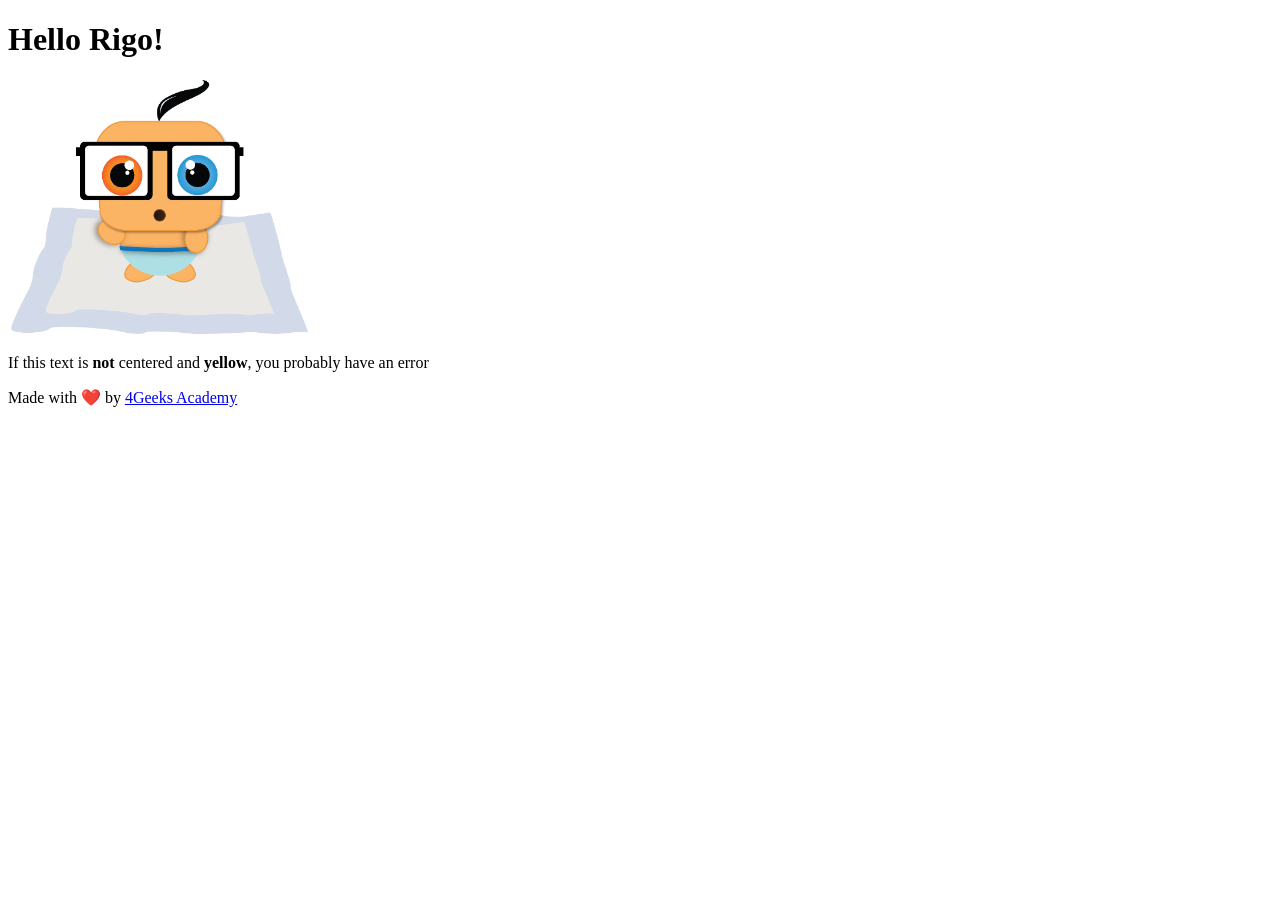
==== src/index.html @ 60976fc8 "Initial commit" ====
<!doctype html>
<html lang="en">
  <head>
    <meta charset="UTF-8" />
    <link rel="icon" href="./assets/img/4geeks.ico" />
    <meta name="viewport" content="width=device-width, initial-scale=1.0" />
    <title>Hello Rigo with Vanilla.js</title>

    <!-- Fontawesome is our recomended library for icons -->
    <link
      rel="stylesheet"
      href="https://use.fontawesome.com/releases/v5.2.0/css/all.css"
      integrity="sha384-hWVjflwFxL6sNzntih27bfxkr27PmbbK/iSvJ+a4+0owXq79v+lsFkW54bOGbiDQ"
      crossorigin="anonymous"
    />
  </head>
  <body>
    <!-- Write your HTML code here, you can delete everything withing the body tags -->
    <div class="container-fluid text-center">
      <h1 class="mt-5">Hello Rigo!</h1>
      <img src="./assets/img/rigo-baby.jpg" />
      <p class="alert alert-warning mt-4">
        If this text is <b>not</b> centered and <b>yellow</b>, you probably have
        an error
      </p>
      <div class="fixed-bottom p-4">
        Made with ❤️ by
        <a href="https://www.4geeksacademy.com">4Geeks Academy</a>
      </div>
    </div>

    <!-- Do not delete this script tag, this is what connects your HTML with the Javascript code -->
    <script type="module" src="/app.js"></script>
  </body>
</html>
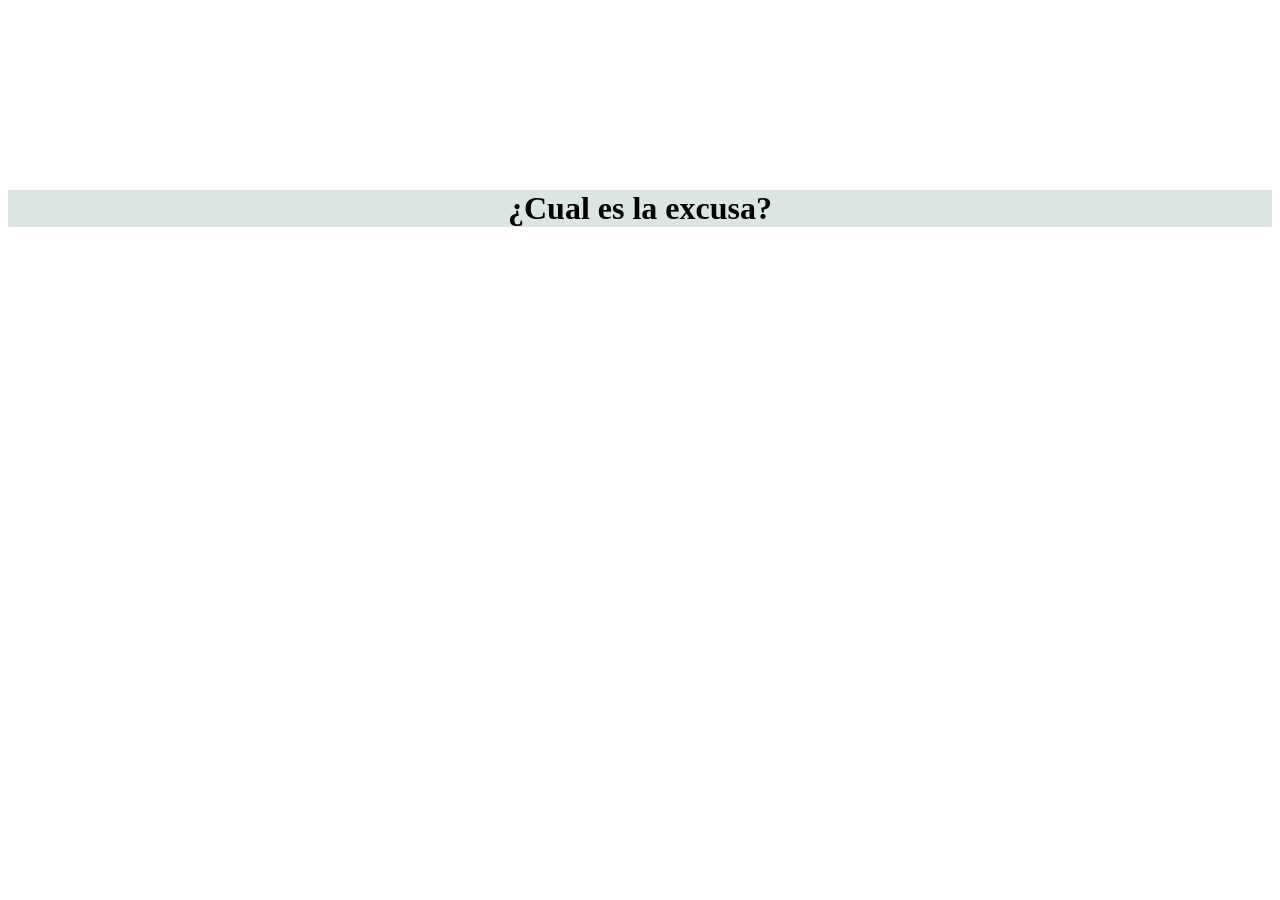
==== commit a74b4013: "First Commit" ====
--- a/src/index.html
+++ b/src/index.html
@@ -1,35 +1,24 @@
 <!doctype html>
 <html lang="en">
-  <head>
-    <meta charset="UTF-8" />
-    <link rel="icon" href="./assets/img/4geeks.ico" />
-    <meta name="viewport" content="width=device-width, initial-scale=1.0" />
-    <title>Hello Rigo with Vanilla.js</title>
 
-    <!-- Fontawesome is our recomended library for icons -->
-    <link
-      rel="stylesheet"
-      href="https://use.fontawesome.com/releases/v5.2.0/css/all.css"
-      integrity="sha384-hWVjflwFxL6sNzntih27bfxkr27PmbbK/iSvJ+a4+0owXq79v+lsFkW54bOGbiDQ"
-      crossorigin="anonymous"
-    />
-  </head>
-  <body>
-    <!-- Write your HTML code here, you can delete everything withing the body tags -->
-    <div class="container-fluid text-center">
-      <h1 class="mt-5">Hello Rigo!</h1>
-      <img src="./assets/img/rigo-baby.jpg" />
-      <p class="alert alert-warning mt-4">
-        If this text is <b>not</b> centered and <b>yellow</b>, you probably have
-        an error
-      </p>
-      <div class="fixed-bottom p-4">
-        Made with ❤️ by
-        <a href="https://www.4geeksacademy.com">4Geeks Academy</a>
-      </div>
-    </div>
+<head>
+  <meta charset="UTF-8" />
+  <link rel="stylesheet" href="style.css" />
+  <meta name="viewport" content="width=device-width, initial-scale=1.0" />
+  <title>Hello Rigo with Vanilla.js</title>
 
-    <!-- Do not delete this script tag, this is what connects your HTML with the Javascript code -->
-    <script type="module" src="/app.js"></script>
-  </body>
-</html>
+  <!-- Fontawesome is our recomended library for icons -->
+  <link rel="stylesheet" href="https://use.fontawesome.com/releases/v5.2.0/css/all.css"
+    integrity="sha384-hWVjflwFxL6sNzntih27bfxkr27PmbbK/iSvJ+a4+0owXq79v+lsFkW54bOGbiDQ" crossorigin="anonymous" />
+</head>
+
+<body>
+  <div>
+    <h1>¿Cual es la excusa?</h1>
+    <h1 id="excu"></h1>
+  </div>
+
+  <script type="module" src="/app.js"></script>
+</body>
+
+</html>
--- a/src/style.css
+++ b/src/style.css
@@ -0,0 +1,11 @@
+/*@import "bootstrap/dist/css/bootstrap.min.css";*/
+
+body{
+    background: white;
+}
+
+   div {
+        margin-top: 15%;
+        background-color: rgb(219, 230, 226);
+        text-align: center; 
+   }
